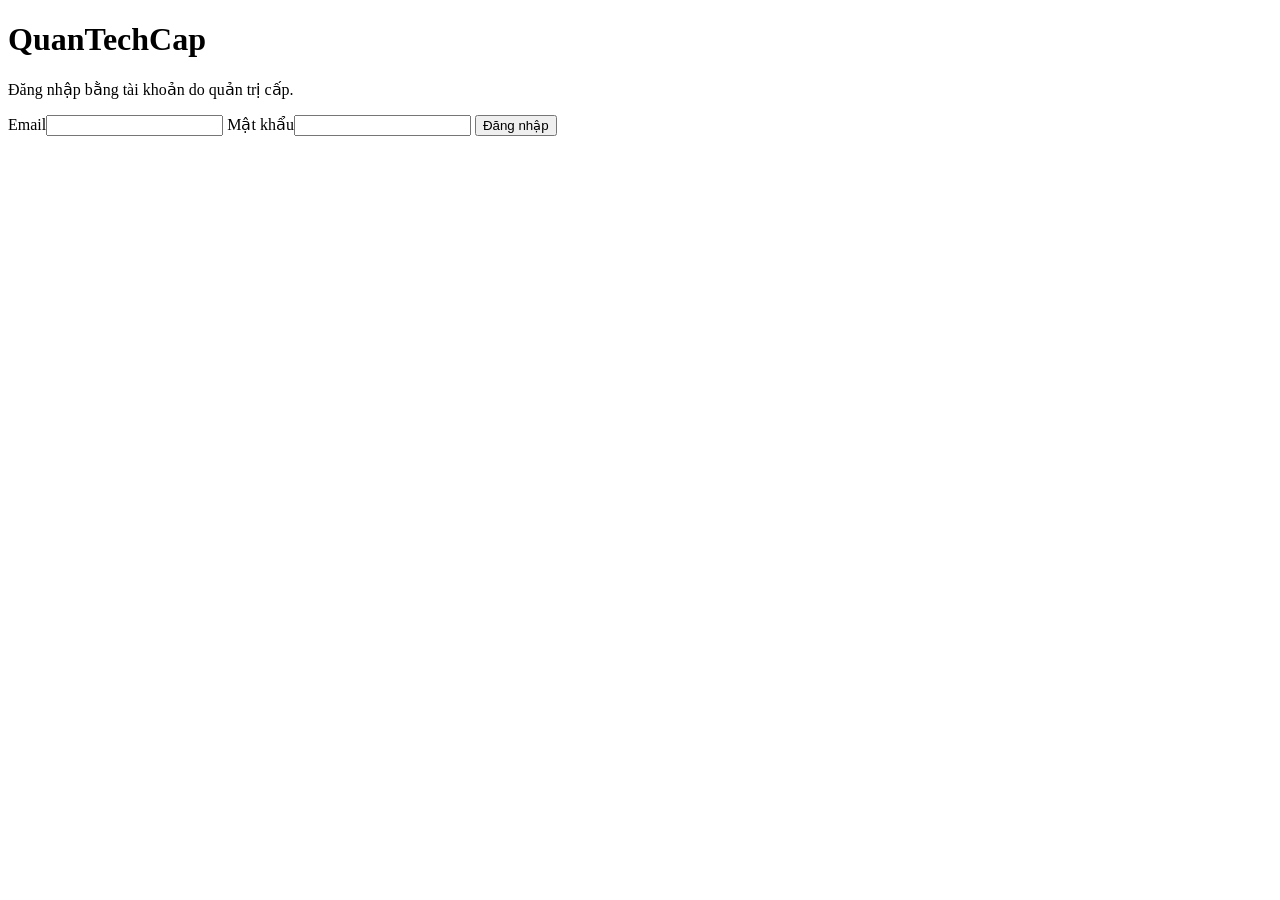
==== testversion/web/static/login.html @ 3d37a4cc "Khởi tạo repo QuanTechCap: code thử nghiệm web/desk/common, .gitignore, cấu hình mẫu Cấu hình thật, " ====
<!doctype html>
<html lang="vi"><head><meta charset="utf-8"><meta name="viewport" content="width=device-width,initial-scale=1">
<title>QuanTechCap - Đăng nhập</title><link rel="stylesheet" href="/static/style.css"></head>
<body class="loginbody"><main class="logincard">
<h1>QuanTechCap</h1><p class="muted">Đăng nhập bằng tài khoản do quản trị cấp.</p>
<form id="f"><label>Email<input id="email" type="email" autocomplete="username" required></label>
<label>Mật khẩu<input id="pw" type="password" autocomplete="current-password" required></label>
<button type="submit" class="btn primary">Đăng nhập</button><p id="err" class="err"></p></form></main>
<script src="/static/app.js"></script></body></html>
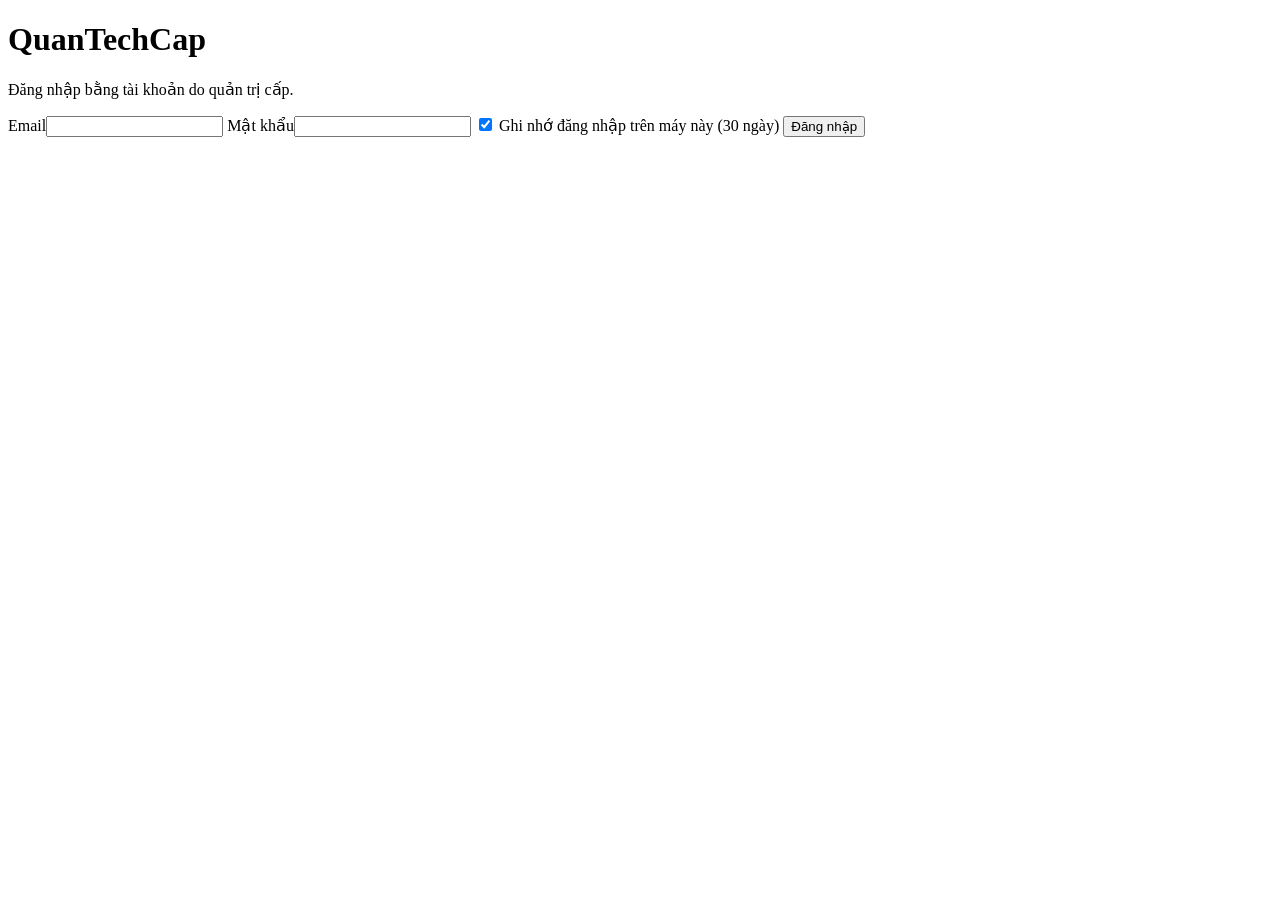
==== commit 38867e02: "Đăng nhập: SameSite=Lax (mở link từ app khác không mất phiên) + Ghi nhớ đăng nhập 30 ngày Co-Authore" ====
--- a/testversion/web/static/login.html
+++ b/testversion/web/static/login.html
@@ -5,5 +5,6 @@
 <h1>QuanTechCap</h1><p class="muted">Đăng nhập bằng tài khoản do quản trị cấp.</p>
 <form id="f"><label>Email<input id="email" type="email" autocomplete="username" required></label>
 <label>Mật khẩu<input id="pw" type="password" autocomplete="current-password" required></label>
+<label class="chk"><input id="remember" type="checkbox" checked> Ghi nhớ đăng nhập trên máy này (30 ngày)</label>
 <button type="submit" class="btn primary">Đăng nhập</button><p id="err" class="err"></p></form></main>
 <script src="/static/app.js"></script></body></html>
